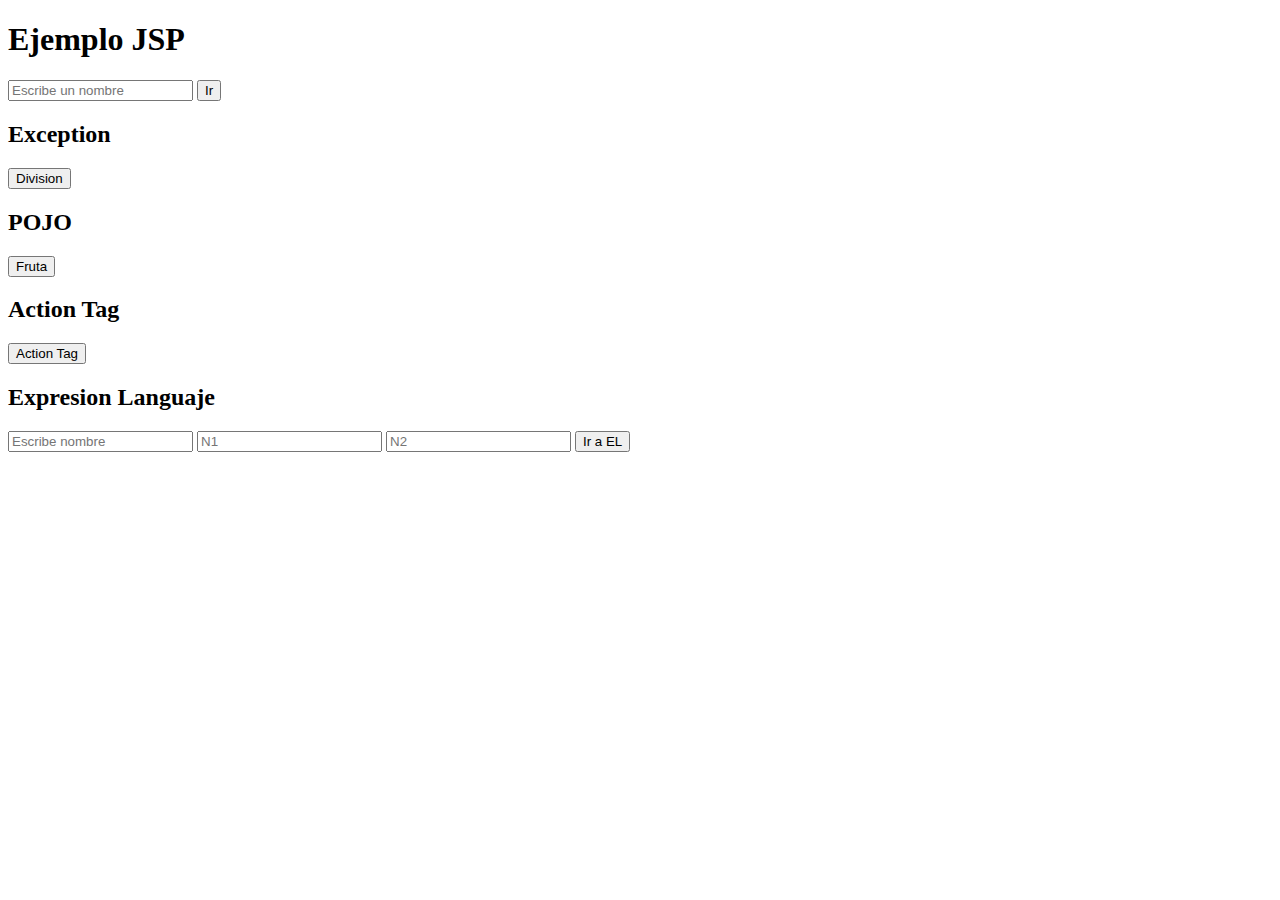
==== WebApp04/web/index.html @ bc0da37d "Scriptless + EL + tags" ====
<!DOCTYPE html>
<!--
To change this license header, choose License Headers in Project Properties.
To change this template file, choose Tools | Templates
and open the template in the editor.
-->
<html>
    <head>
        <title>WebApp04</title>
        <meta charset="UTF-8">
        <meta name="viewport" content="width=device-width, initial-scale=1.0">
    </head>
    <body>
        <h1>Ejemplo JSP</h1>
        <form action="objeto.jsp">
            <input type="text" name="uname" placeholder="Escribe un nombre"/>
            <input type="submit" value="Ir" />
        </form>
        <h2>Exception</h2>
        <button onclick="document.location.href='division.jsp';" >Division</button>
        <h2>POJO</h2>
        <button onclick="document.location.href='fruta.jsp';" >Fruta</button>
        <h2>Action Tag</h2>
        <button onclick="document.location.href='actiontag.jsp';" >Action Tag</button>
        <h2>Expresion Languaje</h2>
        <form action="el.jsp" method="POST">
            <input type="text" name="uname" placeholder="Escribe nombre" />
            <input type="text" name="n1" placeholder="N1" />
            <input type="text" name="n2" placeholder="N2" />
            <input type="submit" name="action" value="Ir a EL" />
        </form>
    </body>
</html>
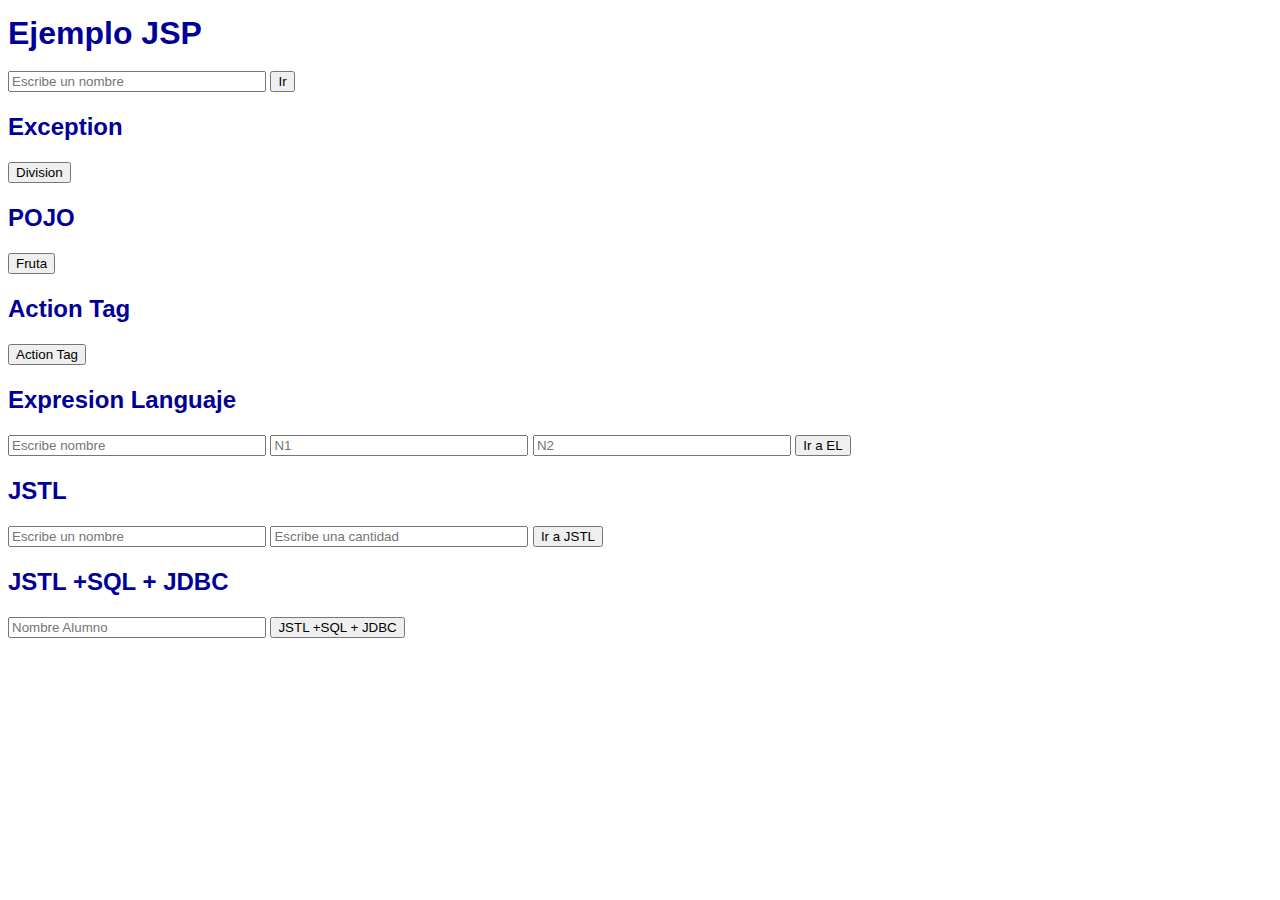
==== commit 427747b2: "JSTL + SQL + JDBC" ====
--- a/WebApp04/web/index.html
+++ b/WebApp04/web/index.html
@@ -9,6 +9,7 @@
         <title>WebApp04</title>
         <meta charset="UTF-8">
         <meta name="viewport" content="width=device-width, initial-scale=1.0">
+        <link rel="stylesheet" href="style.css" />
     </head>
     <body>
         <h1>Ejemplo JSP</h1>
@@ -29,5 +30,16 @@
             <input type="text" name="n2" placeholder="N2" />
             <input type="submit" name="action" value="Ir a EL" />
         </form>
+        <h2>JSTL</h2>
+        <form action="jstl.jsp">
+            <input type="text" name="name" placeholder="Escribe un nombre" />
+            <input type="text" name="precio" placeholder="Escribe una cantidad" />
+            <input type="submit" name="action" value="Ir a JSTL" />
+        </form>
+        <h2>JSTL +SQL + JDBC</h2>
+        <form action="jstlSqlJdbc.jsp">
+            <input type="text" name="name" placeholder="Nombre Alumno" />
+            <input type="submit" name="action" value="JSTL +SQL + JDBC" />
+        </form>
     </body>
 </html>
--- a/WebApp04/web/style.css
+++ b/WebApp04/web/style.css
@@ -0,0 +1,41 @@
+/*
+To change this license header, choose License Headers in Project Properties.
+To change this template file, choose Tools | Templates
+and open the template in the editor.
+*/
+/* 
+    Created on : 22/08/2017, 12:17:30 PM
+    Author     : JAVA
+*/
+
+body{
+    line-height: 1.6em;
+    font-family: "Lucida Sans Unicode","Lucida Frande", sans-serif;
+    color: #009;
+}
+
+table{
+    border-collapse: collapse;
+    border-spacing: 0;
+    width: 100%;
+    border: 1px solid #ddd;
+}
+th,td{
+    border: none;
+    text-align: left;
+    padding: 8px;
+}
+
+tr:nth-child(even){
+    background-color: rgb(237, 233, 245);
+}
+
+tr:hover td{
+    background: #D0DAFD;
+    color: #339;
+    font-weight: 700;
+}
+
+input[type="text"],input[type="password"]{
+    width: 250px;
+}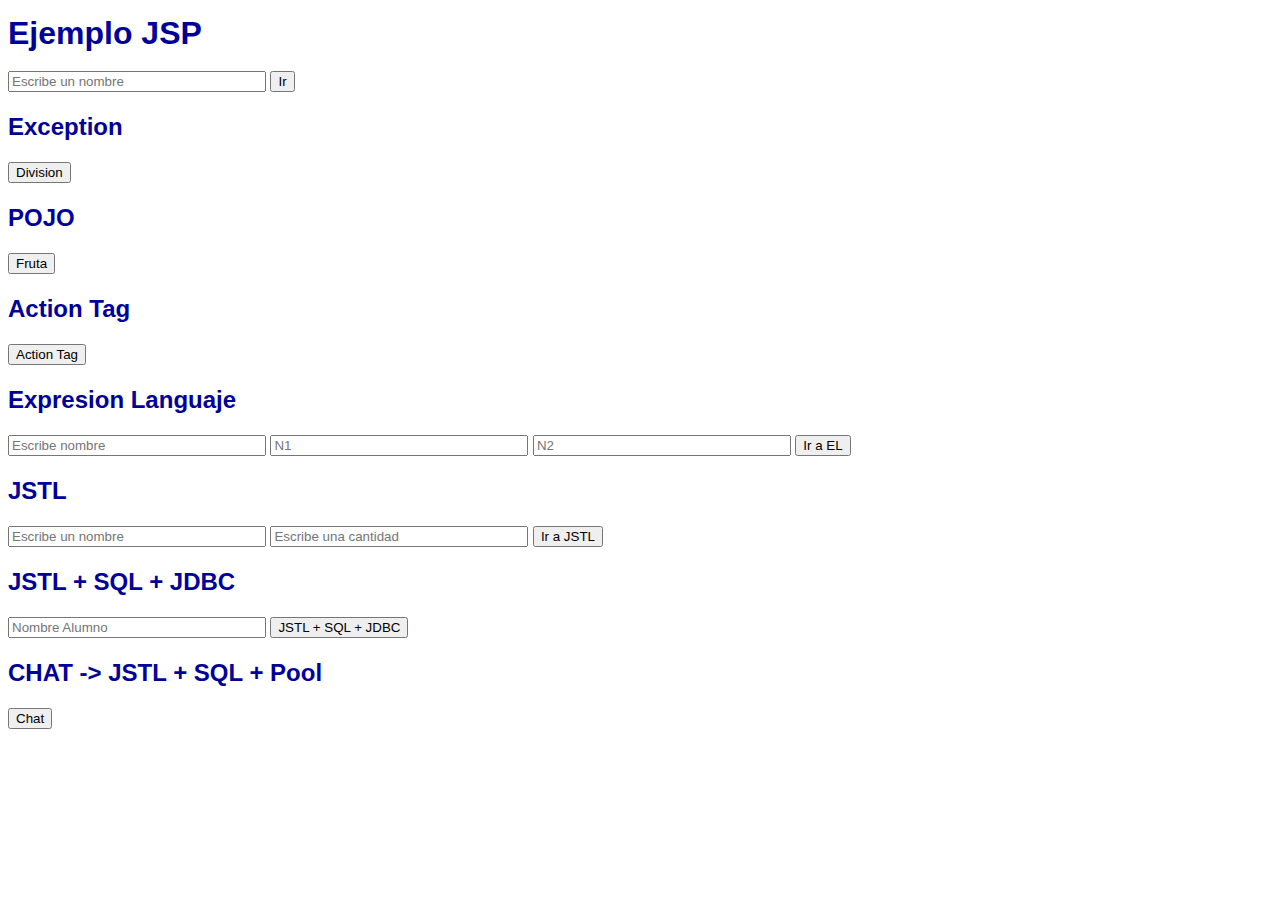
==== commit d4ec999b: "Mensajes Chat" ====
--- a/WebApp04/web/index.html
+++ b/WebApp04/web/index.html
@@ -36,10 +36,14 @@
             <input type="text" name="precio" placeholder="Escribe una cantidad" />
             <input type="submit" name="action" value="Ir a JSTL" />
         </form>
-        <h2>JSTL +SQL + JDBC</h2>
+        <h2>JSTL + SQL + JDBC</h2>
         <form action="jstlSqlJdbc.jsp">
             <input type="text" name="name" placeholder="Nombre Alumno" />
-            <input type="submit" name="action" value="JSTL +SQL + JDBC" />
+            <input type="submit" name="action" value="JSTL + SQL + JDBC" />
+        </form>
+        <h2>CHAT -> JSTL + SQL + Pool</h2>
+        <form action="jstlSqlPool.jsp">
+            <input type="submit" name="action" value="Chat" />
         </form>
     </body>
 </html>
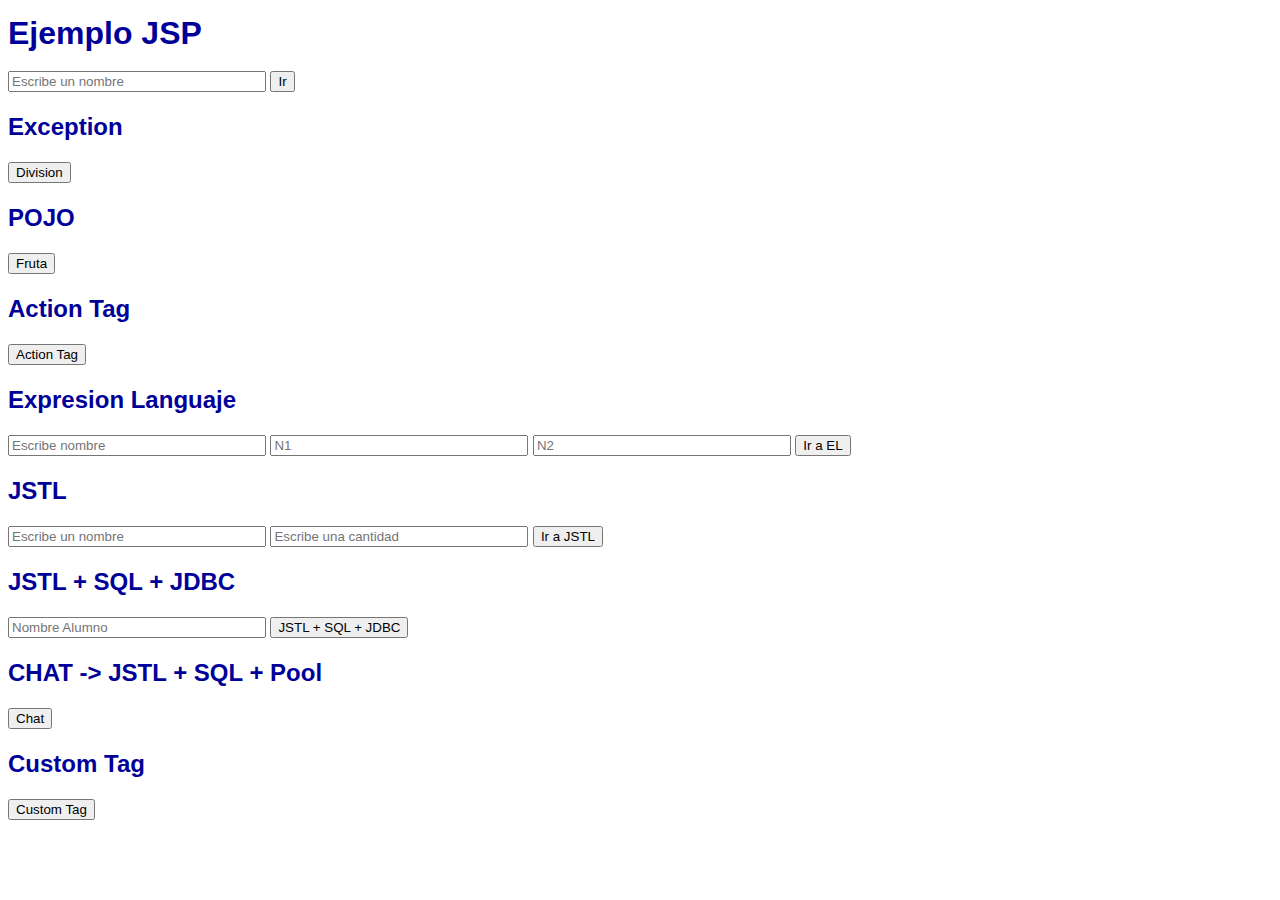
==== commit 9fb1680e: "Custom Tag" ====
--- a/WebApp04/web/index.html
+++ b/WebApp04/web/index.html
@@ -45,5 +45,7 @@
         <form action="jstlSqlPool.jsp">
             <input type="submit" name="action" value="Chat" />
         </form>
+        <h2>Custom Tag</h2>
+        <button onclick="document.location.href='jsptag.jsp';" >Custom Tag</button>
     </body>
 </html>
